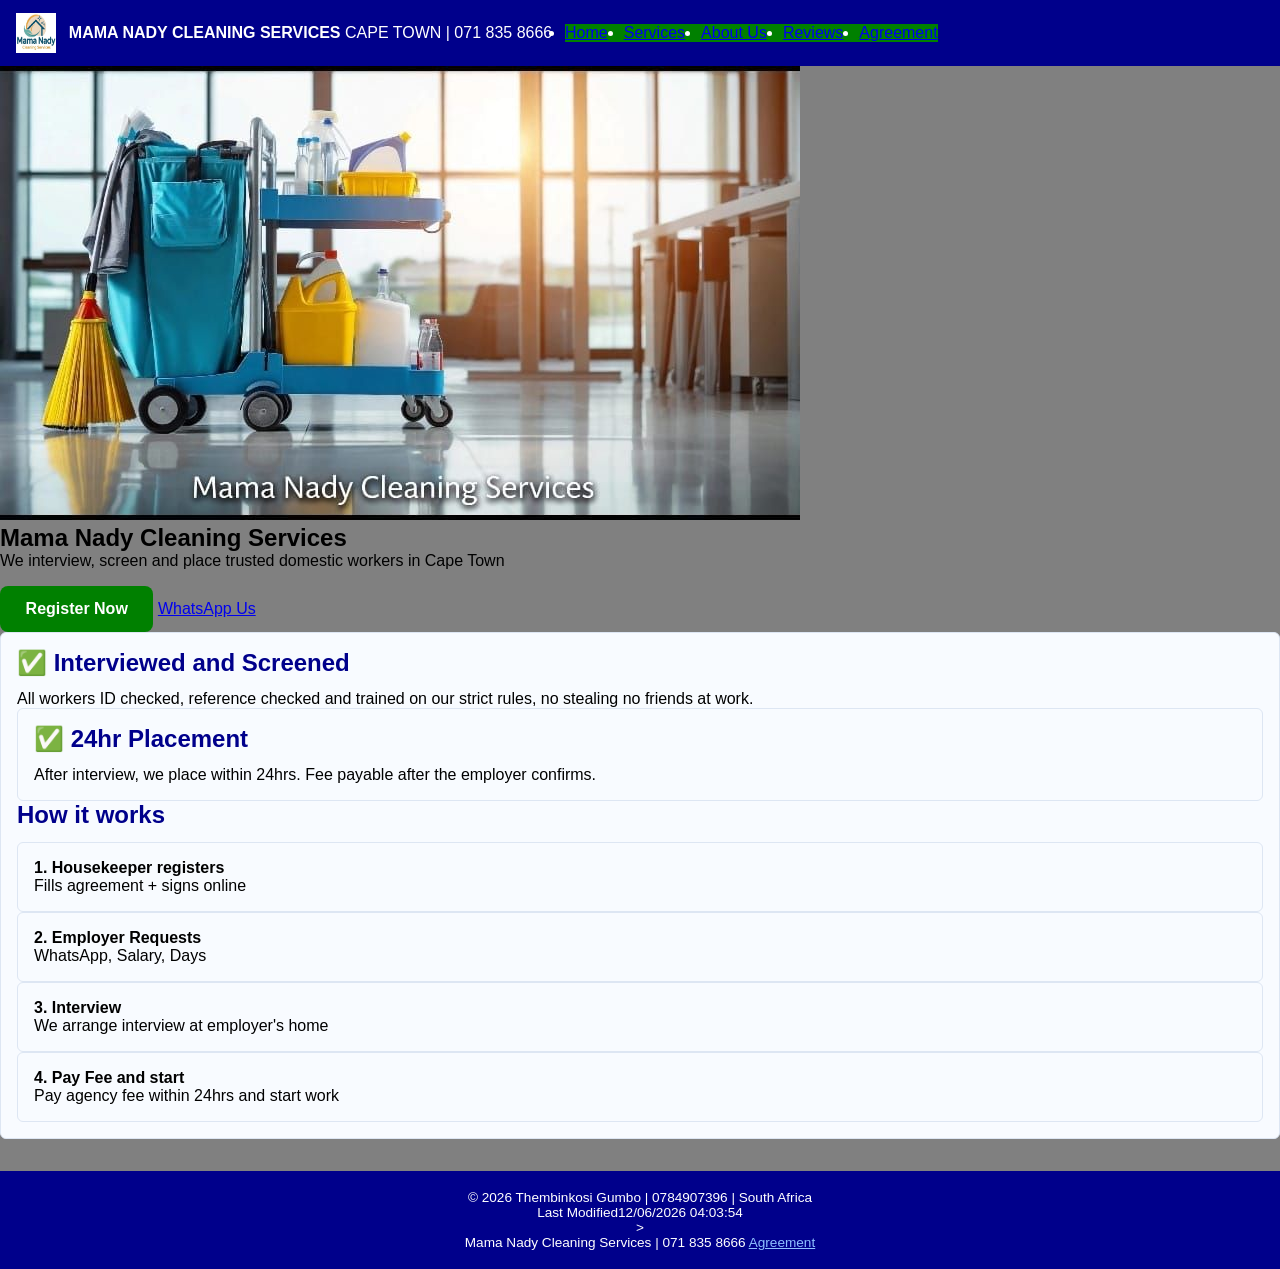
==== mama-nady-cleaning-services/index.html @ 79f4c015 "mama nady web" ====
<!DOCTYPE html>
<html lang="en">
<head>
    <meta charset="UTF-8">
    <meta name="viewport" content="width=device-width, initial-scale=1.0">
    <title>Mama Nady Cleaning Services - Home</title>
    <meta name="description" content="Deep cleaning, office and working place cleaning and house keeping">
    <meta name="author" content="Thembinkosi Gumbo">
    <link rel="preconnect" href="https://fonts.googleapis.com">
    <link rel="preconnect" href="https://fontsgstatic.com" crossorigin>
    <link href="https://fonts.googleapis.com/css2?family=Montserrat:wght@600;700&family=opens+sans:wght@400&display=swap"
        rel="stylesheet">
        <link rel="stylesheet" href="styles/large.css">
        <link rel="stylesheet" href="styles/small.css">

        <script type="module" src="scripts/navigation.js"></script>
        
        <script type="module" src="scripts/scripts.js"></script>
        <script type="module" src="scripts/admin.js"></script>
        <script type="module" src="scripts/reviews.js"></script>
        <script type="module" src="scripts/dates.js"></script>
        <script type="module" src="scripts/main.js"></script>
        <script type="module" src="scripts/auth.js"></script>
        <script type="module" src="scripts/employer.js"></script>
        <script type="module" src="scripts/request.js"></script>
        <script type="module" src="scripts/agreement.js"></script>

</head>

<body>
    <header>
        <img src="images/mama-nady-logo.jpg" alt="Mama Nady logo" width="40" height="40" loading="lazy">
        <div class="brand"><strong>MAMA NADY CLEANING SERVICES </strong> <span> CAPE TOWN | 071 835 8666</span></div>
        <button id="navBtn" class="hamburger" aria-label="navigation">&#9776;</button>
        <nav id="Menu">
            <ul class="navigation">
                <li><a href="index.html" class="active">Home</a></li>
                <li><a href="services.html">Services</a></li>
                <li><a href="about.html">About Us</a></li>
                <li><a href="reviews.html">Reviews</a></li>
                <li><a href="agreement.html">Agreement</a></li>
            </ul>
        </nav>
    </header>

    <main>
        <section>
            <img src="images/mama-nady-hero.jpg" alt="Mama Nady Cleaning Services" loading="lazy">
            <div class="text">
                <h1>Mama Nady Cleaning Services</h1>
                <p>We interview, screen and place trusted domestic workers in Cape Town</p><a href="agreement.html"
                    class="cta">Register Now</a> <a href="https://wa.me/0718358666">WhatsApp Us</a>
            </div>

            <div class="card">
                <h2>✅ Interviewed and Screened</h2>
                <p>All workers ID checked, reference checked and trained on our strict rules, no stealing no friends at work.</p>
                <div class="card">
                <h2>✅ 24hr Placement</h2>
                <p>After interview, we place within 24hrs. Fee payable after the employer confirms.</p>
                </div>
                <h2>How it works</h2>
                <div class="card"><strong>1. Housekeeper registers</strong><br>Fills agreement + signs online</div>
                <div class="card"><strong>2. Employer Requests</strong><br>WhatsApp, Salary, Days</div>
                <div class="card"><strong>3. Interview</strong><br>We arrange interview at employer's home</div>
                <div class="card"><strong>4. Pay Fee and start</strong><br>Pay agency fee within 24hrs and start work</div>
            </div>
        </section>
    </main>

    <footer>
        <p>&copy; <span id="currentyear"></span> Thembinkosi Gumbo | 0784907396 | South Africa</p>
        <p>Last Modified<span id="lastModified"></span></p>>
       <p>Mama Nady Cleaning Services | 071 835 8666 <a href="agreement.html">Agreement</a></p>
    </footer>
</body>
</html>
---- mama-nady-cleaning-services/styles/large.css ----
@media screen and (min-width: 768px) {

    .hamburger {
        display: none;
    }

    nav {
        display: flex;
    }

    .navigation {
        display: flex;
        gap: 1rem;
    }

    .plan-grid {
        grid-template-columns: 1fr 1fr;
        align-items: start;
    }
}
---- mama-nady-cleaning-services/styles/small.css ----
:root {
    --primary-color: darkblue;
    --secondary-color: yellow;
    --background-color: grey;
    --text-color: white;
    --accent-color: green;
}

* {
    box-sizing: border-box;
    margin: 0;
    padding: 0;
}

body {
    font-family: Arial, sans-serif;
    background-color: var(--background-color);
}

header {
    background-color: var(--primary-color);
    color: white;
    padding: 0.8rem 1rem;
    display: flex;
    align-items: center;
    gap: 0.8rem;
}

.logo {
    width: 50px;
    height: 50px;
    background-color: black;
    border-radius: 50%;
    padding: 5px;
    object-fit: contain;
}

#menu {
    display: none;
    background: none;
    border: none;
    color: white;
    font-size: 1.8rem;
}

nav {
background-color: green;

}

.nav {
    list-style: none;
    display: flex;
    flex-wrap: wrap;
}

.hero a.active,
.nav a:hover {
    background-color: var(--background-color);

}

.hero {
    background-color: linear-gradient(rgba(17, 47, 90, 0, 8), rgba(17, 47, 90, 0.8));
    background-size: cover;
    color: white;
    text-align: center;
    padding: 3rem 1rem;
}
.hero img {
    width: 100%;
    height: auto;
}

.hero h1 {
    font-size: 2rem;
}

.cta {
    display: inline-block;
    margin-top: 1rem;
    background-color: var(--accent-color);
    color: white;
    padding: 0.9rem 1.6rem;
    border-radius: 8px;
    text-decoration: none;
    font-weight: 700;
}

.page {
    max-width: 950px;
    margin: 1.5rem auto;
    background: white;
    border-radius: 12px;
    box-shadow: 0 4px 18px rgba(0, 0, 0, 0.08);
    overflow: hidden;
}

.content {
    padding: 1.6rem;
}

h2 {
    color: var(--primary-color);
    margin-bottom: 0.8rem;
}

.grid2 {
    display: grid;
    grid-template-columns: 1fr 1fr;
    gap: 1rem;
}

.card {
    border: 1px solid #dde6f3;
    background-color: #f8fbff;
    padding: 1rem;
    border-radius: 6px;
}

.card img {
    width: 100%;
    height: 160px;
    object-fit: cover;
    border-radius: 6px;
}

input,
select,
textarea {
    width: 100%;
    padding: 0.7rem;
    border: 1px solid #ddd;
    border-radius: 6px;
    margin: 0, 4rem 0 0.8rem;

}

.btn {
    padding: 0.8rem 1.2rem;
    border: none;
    border-radius: 8px;
    font-weight: 700;
    cursor: pointer;
}

.btn-primary {
    background-color: var(--darkblue);
    color: white;
    width: 100%;
}

.gallery {
    display: grid;
    grid-template-columns: repeat(3, 1fr);
    gap: 0.8rem;
}

.gallery img {
    width: 100%;
    height: 140px;
    object-fit: cover;
    border-radius: 8px;
    cursor: pointer;
}

.stars {
    color: #ffb400;
}
.reviews-page {
    max-width: 900px;
    margin: 2rem auto;
    padding: 1rem;
}

.reviews-page h1 {
    text-align: center;
    color: #0066cc;
}

.review-card {
    background: #ffffff;
    padding: 1.5rem;
    margin: 1rem 0;
    border-radius: 10px;
    box-shadow: 0 2px 8px rgba(0, 0, 0, 0.1);
}

.review-card h2 {
    color: #ffa500;
    margin-bottom: 0.5rem;
}

.review-card h3 {
    color: #0066cc;
    font-size: 1rem;
}

.review-form {
    margin-top: 2rem;
    background: #ffffff;
    padding: 1.5rem;
    border-radius: 10px;
    box-shadow: 0 2px 8px rgba(0, 0, 0, 0.1);
}

.review-form label {
    display: block;
    margin-top: 1rem;
    font-weight: bold;
}

.review-form input,
.review-form select,
.review-form textarea {
    width: 100%;
    padding: 0.8rem;
    margin-top: 0.3rem;
    border: 1px solid #ccc;
    border-radius: 5px;
    box-sizing: border-box;
}

.review-form button {
    margin-top: 1rem;
    background: #0066cc;
    color: white;
    border: none;
    padding: 0.8rem 1.5rem;
    border-radius: 5px;
    cursor: pointer;
}

.review-form button:hover {
    background: #004c99;
}
.whatsapp-btn {
    display: inline-block;
    background: #25D366;
    color: white;
    padding: 0.6rem 1rem;
    border-radius: 6px;
    text-decoration: none;
    font-weight: bold;
}

.whatsapp-btn:hover {
    background: #1ebe5d;
}

footer {
    background-color: var(--primary-color);
    color: white;
    text-align: center;
    padding: 1.2rem;
    margin-top: 2rem;
    font-size: 0.85rem;
}

footer a {
    color: #8ec0ff;
}

@media(max-width:750px) {
    #menu {
        display: block;
        flex-direction: column;
        display: none;
    }

    nav .open .nav {
        display: flex;
    }

    .grid2,
    .gallery {
        grid-template-columns: 1fr
    }
    .hero h1 {
        font-size: 1.5rem;
    }

}
canvas {
    border: 1px solid #ccc;
    width: 100%;
    height: 150px;
    border-radius: 6px;
    touch-action: none;
}
.signature {
    border: 1px dashed var(--primary-color);
    padding: 1rem;
    border-radius: 8px;
    margin: 1rem 0;
}
.rule {
    font-size: 0.9rem;
    margin: 0.4rem 0;
}
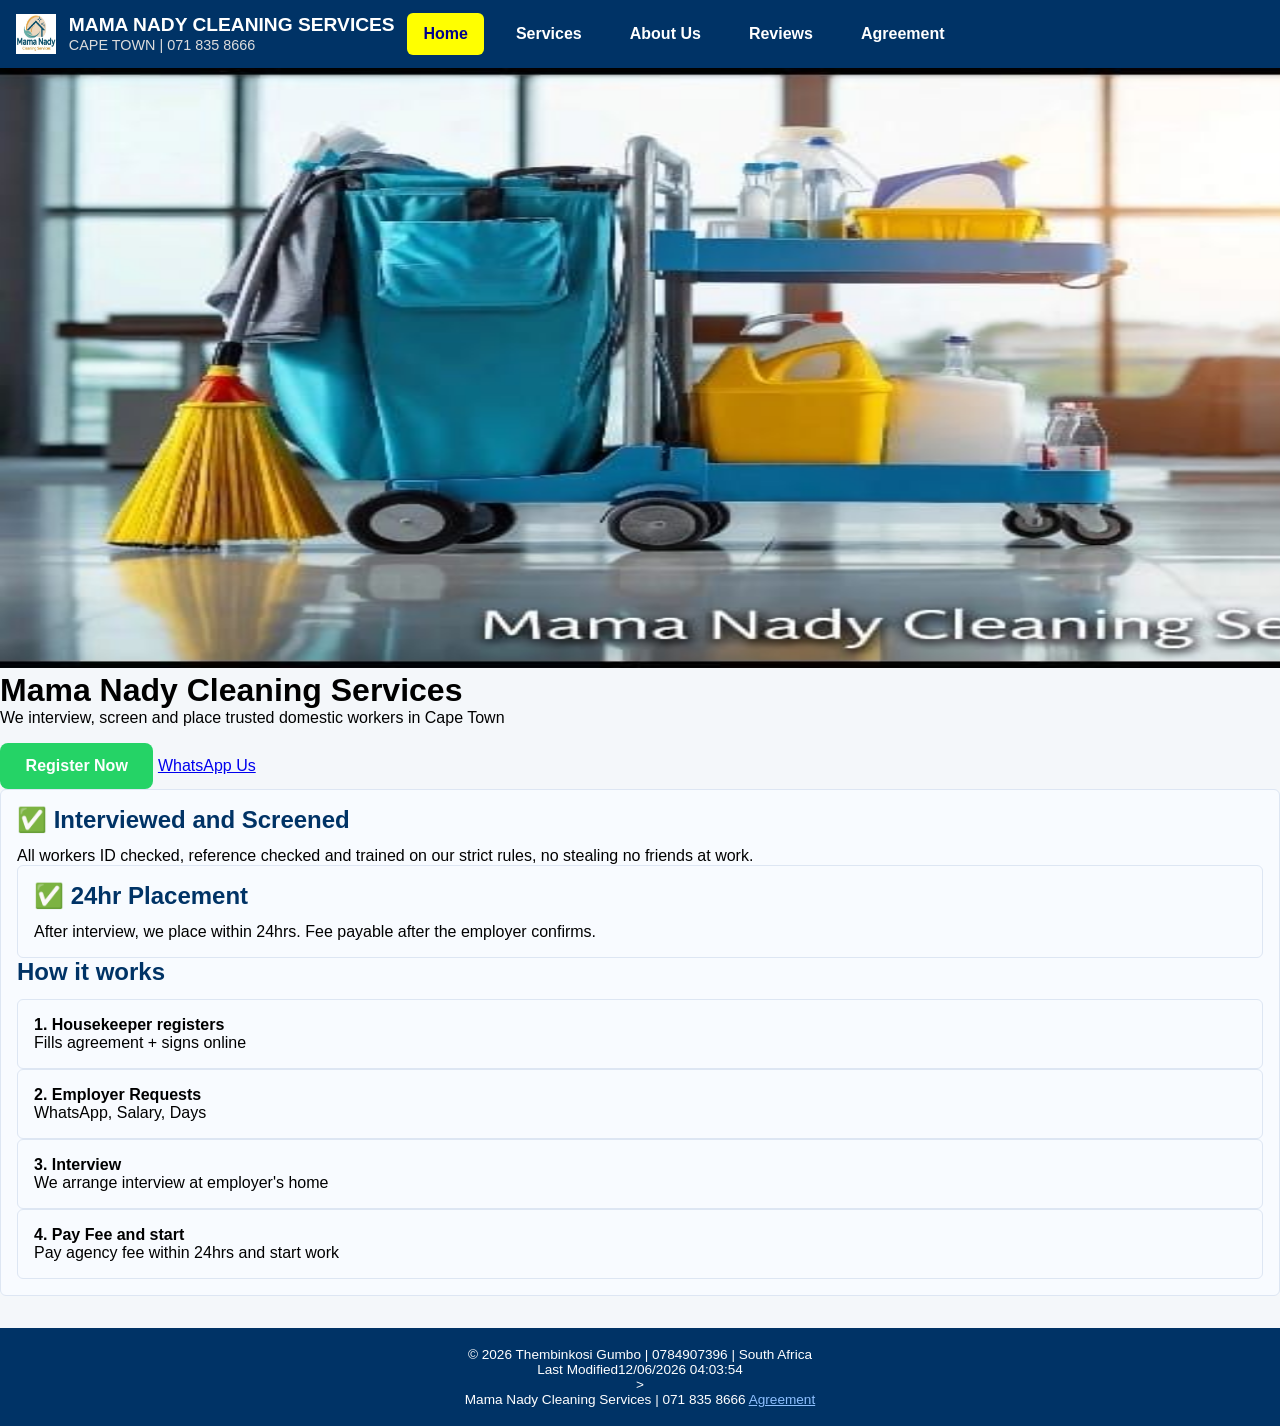
==== commit c3c14243: "update page" ====
--- a/mama-nady-cleaning-services/index.html
+++ b/mama-nady-cleaning-services/index.html
@@ -1,5 +1,6 @@
 <!DOCTYPE html>
 <html lang="en">
+
 <head>
     <meta charset="UTF-8">
     <meta name="viewport" content="width=device-width, initial-scale=1.0">
@@ -8,22 +9,23 @@
     <meta name="author" content="Thembinkosi Gumbo">
     <link rel="preconnect" href="https://fonts.googleapis.com">
     <link rel="preconnect" href="https://fontsgstatic.com" crossorigin>
-    <link href="https://fonts.googleapis.com/css2?family=Montserrat:wght@600;700&family=opens+sans:wght@400&display=swap"
+    <link
+        href="https://fonts.googleapis.com/css2?family=Montserrat:wght@600;700&family=opens+sans:wght@400&display=swap"
         rel="stylesheet">
-        <link rel="stylesheet" href="styles/large.css">
-        <link rel="stylesheet" href="styles/small.css">
+    <link rel="stylesheet" href="styles/large.css">
+    <link rel="stylesheet" href="styles/small.css">
 
-        <script type="module" src="scripts/navigation.js"></script>
-        
-        <script type="module" src="scripts/scripts.js"></script>
-        <script type="module" src="scripts/admin.js"></script>
-        <script type="module" src="scripts/reviews.js"></script>
-        <script type="module" src="scripts/dates.js"></script>
-        <script type="module" src="scripts/main.js"></script>
-        <script type="module" src="scripts/auth.js"></script>
-        <script type="module" src="scripts/employer.js"></script>
-        <script type="module" src="scripts/request.js"></script>
-        <script type="module" src="scripts/agreement.js"></script>
+    <script type="module" src="scripts/navigation.js"></script>
+
+    <script type="module" src="scripts/scripts.js"></script>
+    <script type="module" src="scripts/admin.js"></script>
+    <script type="module" src="scripts/reviews.js"></script>
+    <script type="module" src="scripts/dates.js"></script>
+    <script type="module" src="scripts/main.js"></script>
+    <script type="module" src="scripts/auth.js"></script>
+    <script type="module" src="scripts/employer.js"></script>
+    <script type="module" src="scripts/request.js"></script>
+    <script type="module" src="scripts/agreement.js"></script>
 
 </head>
 
@@ -44,34 +46,36 @@
     </header>
 
     <main>
+
+        <img src="images/mama-nady-hero.jpg" alt="Mama Nady Cleaning Services" width="2000" height="600" loading="lazy">
+        <div class="text">
+            <h1>Mama Nady Cleaning Services</h1>
+            <p>We interview, screen and place trusted domestic workers in Cape Town</p><a href="agreement.html"
+                class="cta">Register Now</a> <a href="https://wa.me/0718358666">WhatsApp Us</a>
+        </div>
         <section>
-            <img src="images/mama-nady-hero.jpg" alt="Mama Nady Cleaning Services" loading="lazy">
-            <div class="text">
-                <h1>Mama Nady Cleaning Services</h1>
-                <p>We interview, screen and place trusted domestic workers in Cape Town</p><a href="agreement.html"
-                    class="cta">Register Now</a> <a href="https://wa.me/0718358666">WhatsApp Us</a>
-            </div>
-
+        <div class="card">
+            <h2>✅ Interviewed and Screened</h2>
+            <p>All workers ID checked, reference checked and trained on our strict rules, no stealing no friends at
+                work.</p>
             <div class="card">
-                <h2>✅ Interviewed and Screened</h2>
-                <p>All workers ID checked, reference checked and trained on our strict rules, no stealing no friends at work.</p>
-                <div class="card">
                 <h2>✅ 24hr Placement</h2>
                 <p>After interview, we place within 24hrs. Fee payable after the employer confirms.</p>
-                </div>
-                <h2>How it works</h2>
-                <div class="card"><strong>1. Housekeeper registers</strong><br>Fills agreement + signs online</div>
-                <div class="card"><strong>2. Employer Requests</strong><br>WhatsApp, Salary, Days</div>
-                <div class="card"><strong>3. Interview</strong><br>We arrange interview at employer's home</div>
-                <div class="card"><strong>4. Pay Fee and start</strong><br>Pay agency fee within 24hrs and start work</div>
             </div>
+            <h2>How it works</h2>
+            <div class="card"><strong>1. Housekeeper registers</strong><br>Fills agreement + signs online</div>
+            <div class="card"><strong>2. Employer Requests</strong><br>WhatsApp, Salary, Days</div>
+            <div class="card"><strong>3. Interview</strong><br>We arrange interview at employer's home</div>
+            <div class="card"><strong>4. Pay Fee and start</strong><br>Pay agency fee within 24hrs and start work</div>
+        </div>
         </section>
     </main>
 
     <footer>
         <p>&copy; <span id="currentyear"></span> Thembinkosi Gumbo | 0784907396 | South Africa</p>
         <p>Last Modified<span id="lastModified"></span></p>>
-       <p>Mama Nady Cleaning Services | 071 835 8666 <a href="agreement.html">Agreement</a></p>
+        <p>Mama Nady Cleaning Services | 071 835 8666 <a href="agreement.html">Agreement</a></p>
     </footer>
 </body>
+
 </html>
--- a/mama-nady-cleaning-services/styles/small.css
+++ b/mama-nady-cleaning-services/styles/small.css
@@ -1,9 +1,9 @@
 :root {
-    --primary-color: darkblue;
-    --secondary-color: yellow;
-    --background-color: grey;
-    --text-color: white;
-    --accent-color: green;
+    --primary-color: #003366;
+    --secondary-color: #FFD700;
+    --background-color: #f4f7fa;
+    --text-color: #222;
+    --accent-color: #25D366;
 }
 
 * {
@@ -24,6 +24,15 @@
     display: flex;
     align-items: center;
     gap: 0.8rem;
+}
+.brand strong {
+    display: block;
+    font-size: 1.2rem;
+}
+
+.brand span {
+    font-size: 0.9rem;
+    color: #ddd;
 }
 
 .logo {
@@ -43,35 +52,37 @@
     font-size: 1.8rem;
 }
 
-nav {
-background-color: green;
-
-}
-
-.nav {
+.navigation {
+    display: flex;
     list-style: none;
-    display: flex;
-    flex-wrap: wrap;
-}
-
-.hero a.active,
-.nav a:hover {
-    background-color: var(--background-color);
-
+    gap: 1rem;
+}
+
+.navigation a {
+    color: white;
+    text-decoration: none;
+    font-weight: 700;
+    padding: 0.75rem 1rem;
+    display: block;
+}
+
+.navigation a:hover,
+.navigation a.active {
+    background-color: yellow;
+    color: darkblue;
+    border-radius: 6px;
 }
 
 .hero {
-    background-color: linear-gradient(rgba(17, 47, 90, 0, 8), rgba(17, 47, 90, 0.8));
-    background-size: cover;
-    color: white;
-    text-align: center;
-    padding: 3rem 1rem;
-}
+    position: relative;
+    
+}
+
 .hero img {
     width: 100%;
     height: auto;
-}
-
+    display: block;
+}
 .hero h1 {
     font-size: 2rem;
 }
@@ -132,7 +143,7 @@
     padding: 0.7rem;
     border: 1px solid #ddd;
     border-radius: 6px;
-    margin: 0, 4rem 0 0.8rem;
+    margin: 0.4rem 0 0.8rem;
 
 }
 
@@ -145,7 +156,7 @@
 }
 
 .btn-primary {
-    background-color: var(--darkblue);
+    background-color: var(--primary-color);
     color: white;
     width: 100%;
 }
@@ -261,26 +272,24 @@
     color: #8ec0ff;
 }
 
-@media(max-width:750px) {
-    #menu {
-        display: block;
+@media (max-width:750px) {
+
+    .navigation {
+        display: none;
         flex-direction: column;
-        display: none;
+        background: darkblue;
     }
 
-    nav .open .nav {
+    .navigation.open {
         display: flex;
     }
 
-    .grid2,
-    .gallery {
-        grid-template-columns: 1fr
+    #navBtn {
+        display: block;
     }
-    .hero h1 {
-        font-size: 1.5rem;
-    }
-
-}
+}
+
+    
 canvas {
     border: 1px solid #ccc;
     width: 100%;
